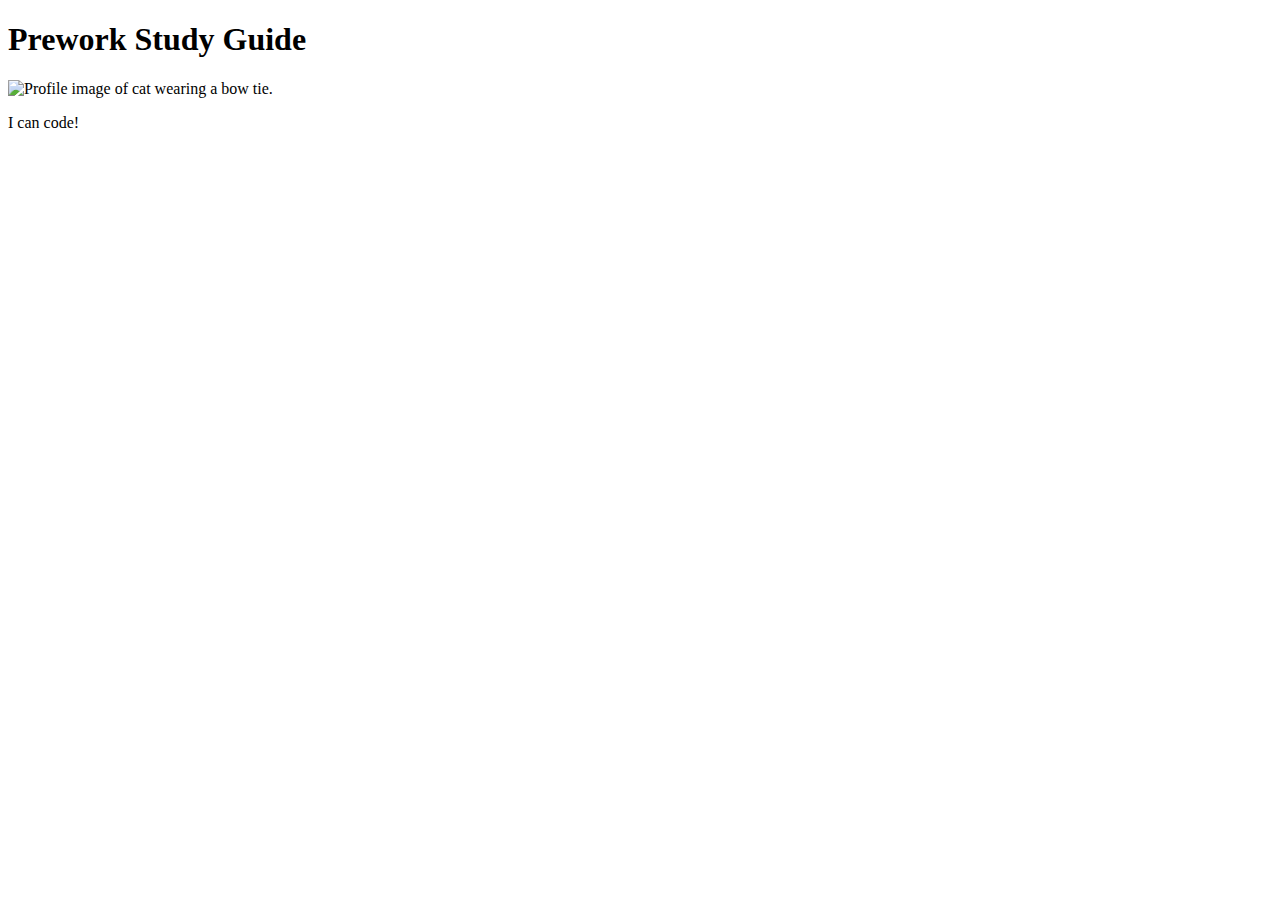
==== assets/index.html @ 23259941 "Add files via upload" ====
<!DOCTYPE html>
<html lang="en">
  <head>
    <meta charset="UTF-8" />
    <meta http-equiv="X-UA-Compatible" content="IE=edge" />
    <meta name="viewport" content="width=device-width, initial-scale=1.0" />
    <title>Prework Study Guide</title>
  </head>
  <body>
    <header id="header">
      <h1>Prework Study Guide</h1>
      <img src="./assets/bowtie-cat.png" alt="Profile image of cat wearing a bow tie." />
    </header>
    <main>
      <!-- Student code goes here -->
    </main>

    <footer>
      <p>I can code!</p>
    </footer>
  </body>
</html>
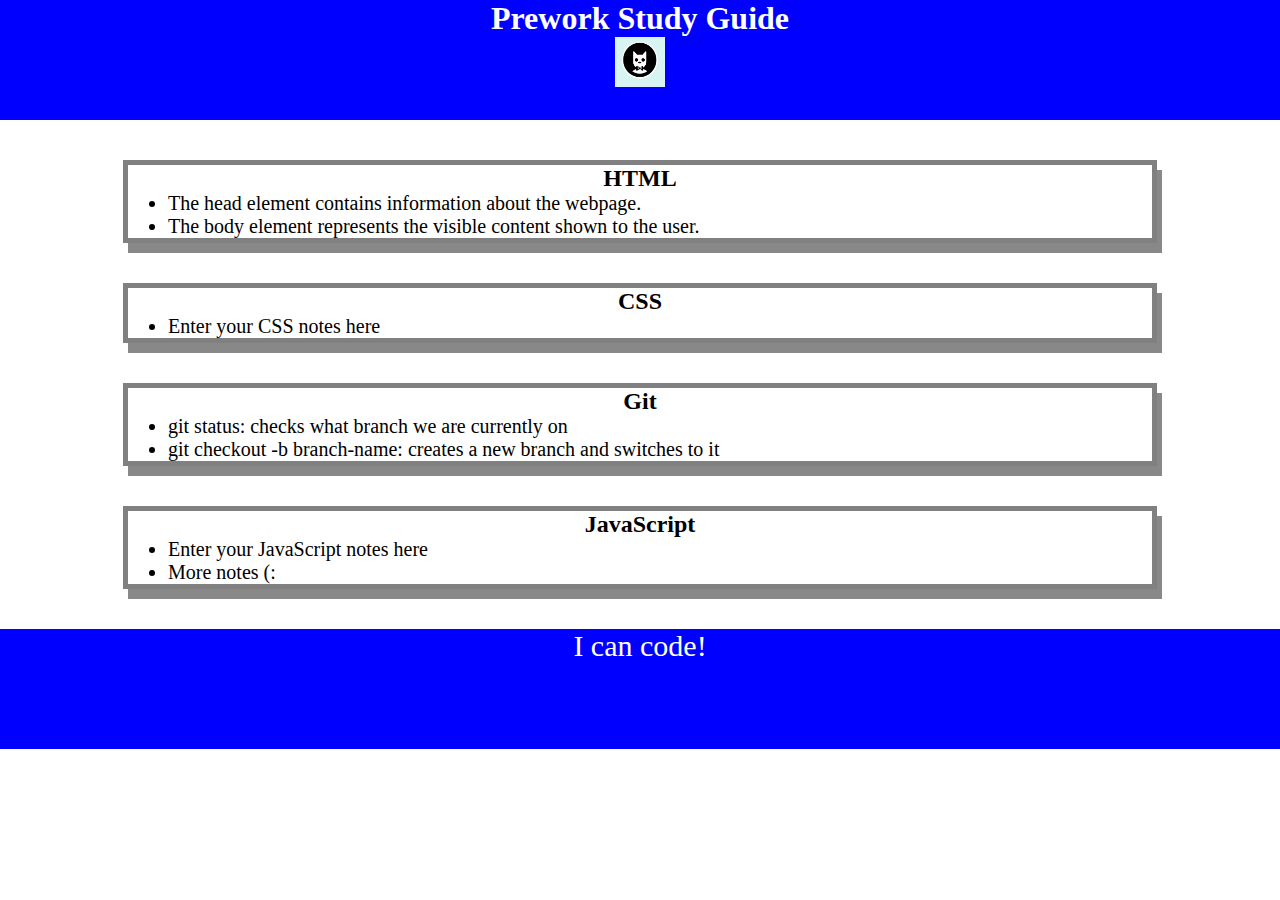
==== commit 71b5233f: "added CSS to project" ====
--- a/assets/index.html
+++ b/assets/index.html
@@ -4,15 +4,52 @@
     <meta charset="UTF-8" />
     <meta http-equiv="X-UA-Compatible" content="IE=edge" />
     <meta name="viewport" content="width=device-width, initial-scale=1.0" />
+    <link rel="stylesheet" href="./style.css">
     <title>Prework Study Guide</title>
   </head>
+
+
   <body>
-    <header id="header">
+    <header id="top">
       <h1>Prework Study Guide</h1>
-      <img src="./assets/bowtie-cat.png" alt="Profile image of cat wearing a bow tie." />
+      <img
+      src="./bowtie-cat.png"
+      alt="Profile image of cat wearing a bow tie."
+      />
     </header>
+
+
     <main>
-      <!-- Student code goes here -->
+      <section class="card" id="html-section">
+        <h2>HTML</h2>
+     <ul>
+       <li>The head element contains information about the webpage.</li>
+       <li>The body element represents the visible content shown to the user.</li>
+     </ul>
+      </section>
+   
+      <section class="card" id="css-section">
+        <h2>CSS</h2>
+        <ul>
+          <li>Enter your CSS notes here</li>
+        </ul>
+      </section>
+   
+      <section class="card" id="git-section">
+        <h2>Git</h2>
+        <ul>
+          <li>git status: checks what branch we are currently on</li>
+          <li>git checkout -b branch-name: creates a new branch and switches to it</li>
+        </ul>
+      </section>
+   
+      <section class="card" id="javascript-section">
+        <h2>JavaScript</h2>
+        <ul>
+          <li>Enter your JavaScript notes here</li>
+          <li> More notes (:</li>
+        </ul>
+      </section>
     </main>
 
     <footer>
--- a/assets/style.css
+++ b/assets/style.css
@@ -0,0 +1,42 @@
+* {
+    margin: 0;
+    padding: 0;
+}
+
+header,
+footer {
+  width: 100%;
+  height: 120px;
+  background-color: blue;
+  color: white;
+}
+
+h1,
+h2 {
+  text-align: center;
+}
+
+img {
+  display: block;
+  height: 50px;
+  width: 50px;
+  margin-left: auto;
+  margin-right: auto;
+}
+
+ul {
+  padding-left: 40px;
+  font-size: 20px;
+}
+
+p {
+  text-align: center;
+  font-size: 30px;
+}
+
+.card {
+  width: 80%;
+  margin: 40px auto;
+  border: 5px solid gray;
+  box-shadow: 5px 10px #888888;
+}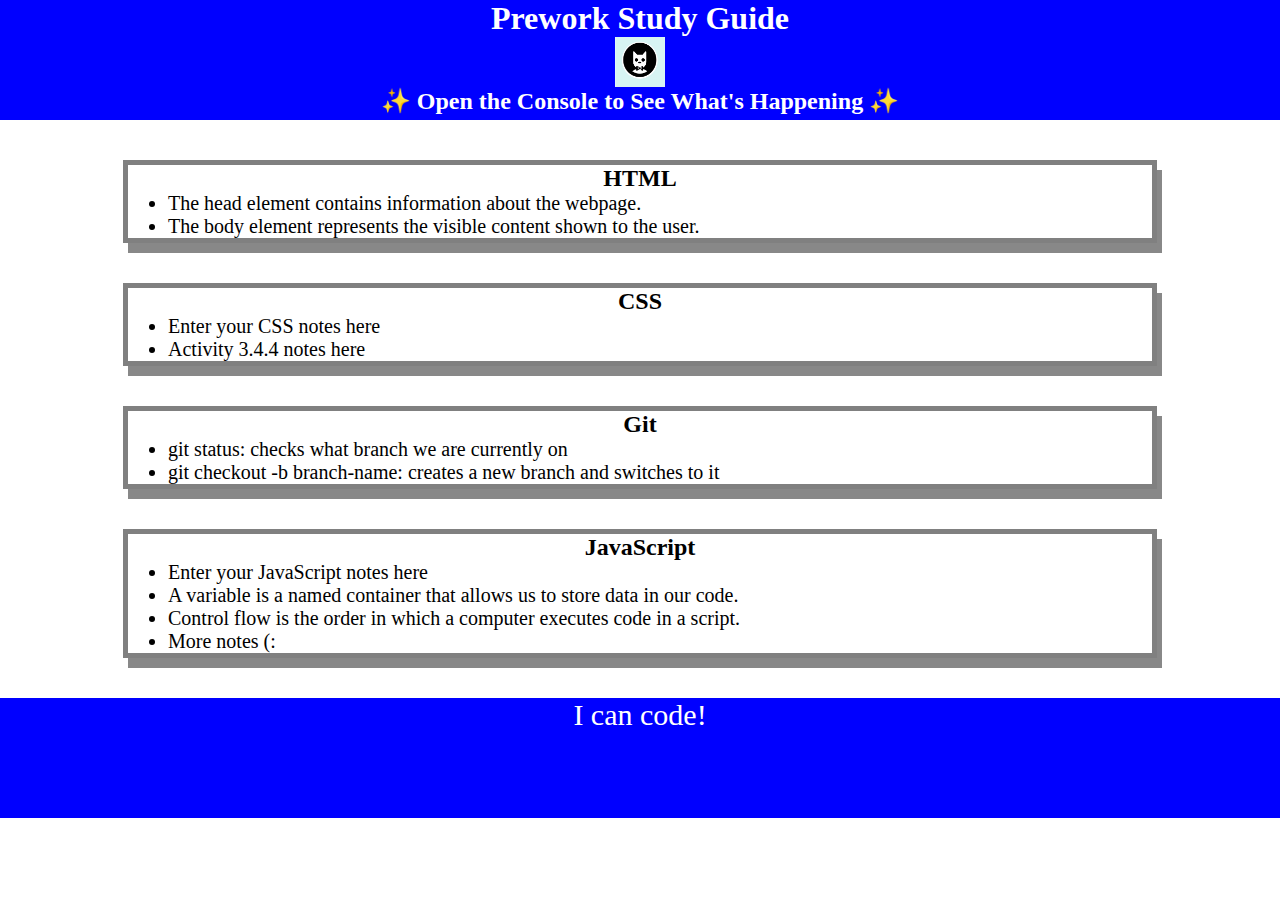
==== commit fce77576: "JavaScript function call added" ====
--- a/assets/index.html
+++ b/assets/index.html
@@ -16,6 +16,7 @@
       src="./bowtie-cat.png"
       alt="Profile image of cat wearing a bow tie."
       />
+      <h2>✨ Open the Console to See What's Happening ✨</h2>
     </header>
 
 
@@ -32,6 +33,7 @@
         <h2>CSS</h2>
         <ul>
           <li>Enter your CSS notes here</li>
+          <li>Activity 3.4.4 notes here</li>
         </ul>
       </section>
    
@@ -47,6 +49,8 @@
         <h2>JavaScript</h2>
         <ul>
           <li>Enter your JavaScript notes here</li>
+          <li>A variable is a named container that allows us to store data in our code.</li>
+          <li>Control flow is the order in which a computer executes code in a script.</li>
           <li> More notes (:</li>
         </ul>
       </section>
@@ -55,5 +59,6 @@
     <footer>
       <p>I can code!</p>
     </footer>
+    <script src="./script.js"></script>
   </body>
 </html>
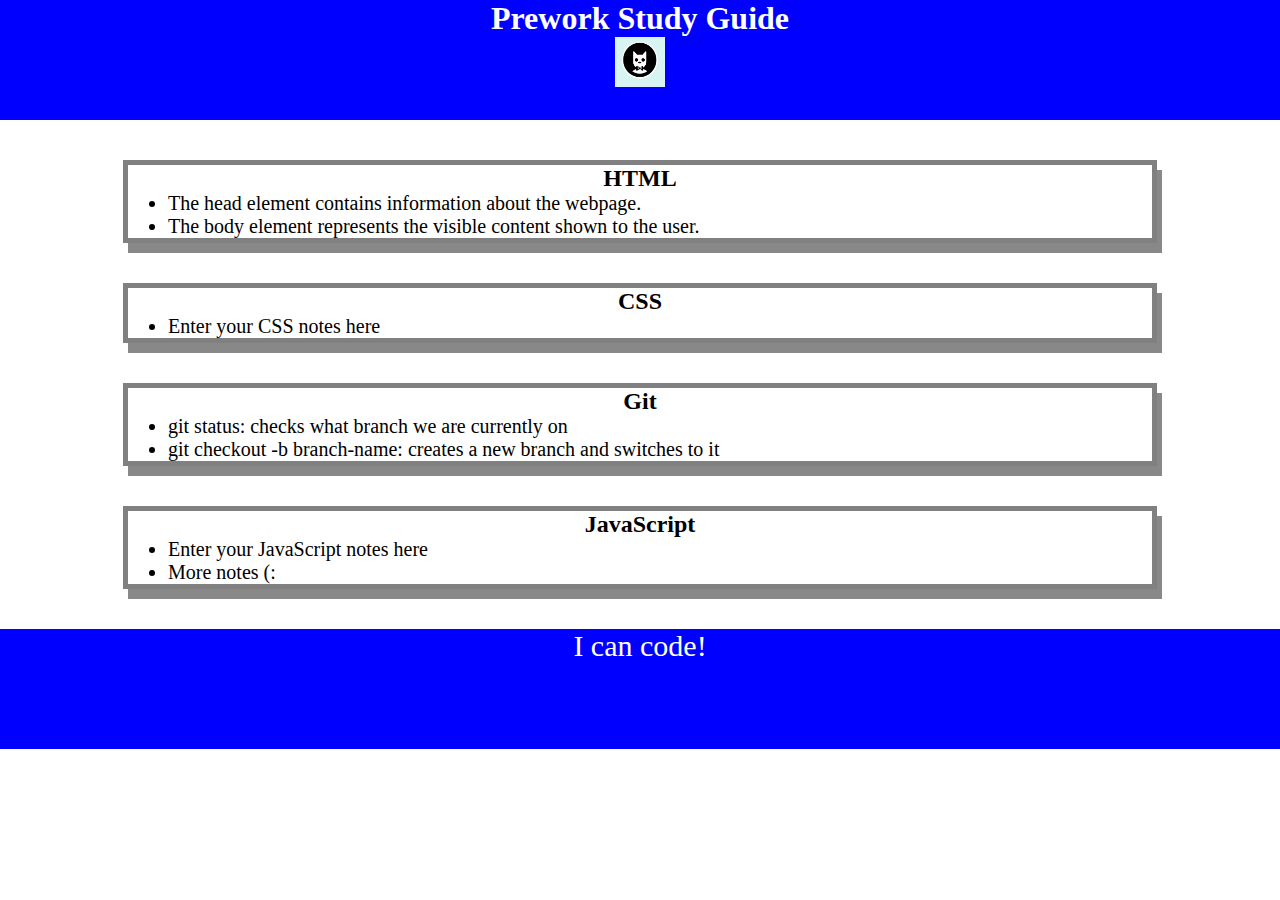
==== commit 9da67bf2: "Merge branch 'main' of https://github.com/samxbrown/prework-study-guide into feature/add-js" ====
--- a/assets/index.html
+++ b/assets/index.html
@@ -16,7 +16,6 @@
       src="./bowtie-cat.png"
       alt="Profile image of cat wearing a bow tie."
       />
-      <h2>✨ Open the Console to See What's Happening ✨</h2>
     </header>
 
 
@@ -33,7 +32,6 @@
         <h2>CSS</h2>
         <ul>
           <li>Enter your CSS notes here</li>
-          <li>Activity 3.4.4 notes here</li>
         </ul>
       </section>
    
@@ -49,8 +47,6 @@
         <h2>JavaScript</h2>
         <ul>
           <li>Enter your JavaScript notes here</li>
-          <li>A variable is a named container that allows us to store data in our code.</li>
-          <li>Control flow is the order in which a computer executes code in a script.</li>
           <li> More notes (:</li>
         </ul>
       </section>
@@ -59,6 +55,5 @@
     <footer>
       <p>I can code!</p>
     </footer>
-    <script src="./script.js"></script>
   </body>
 </html>
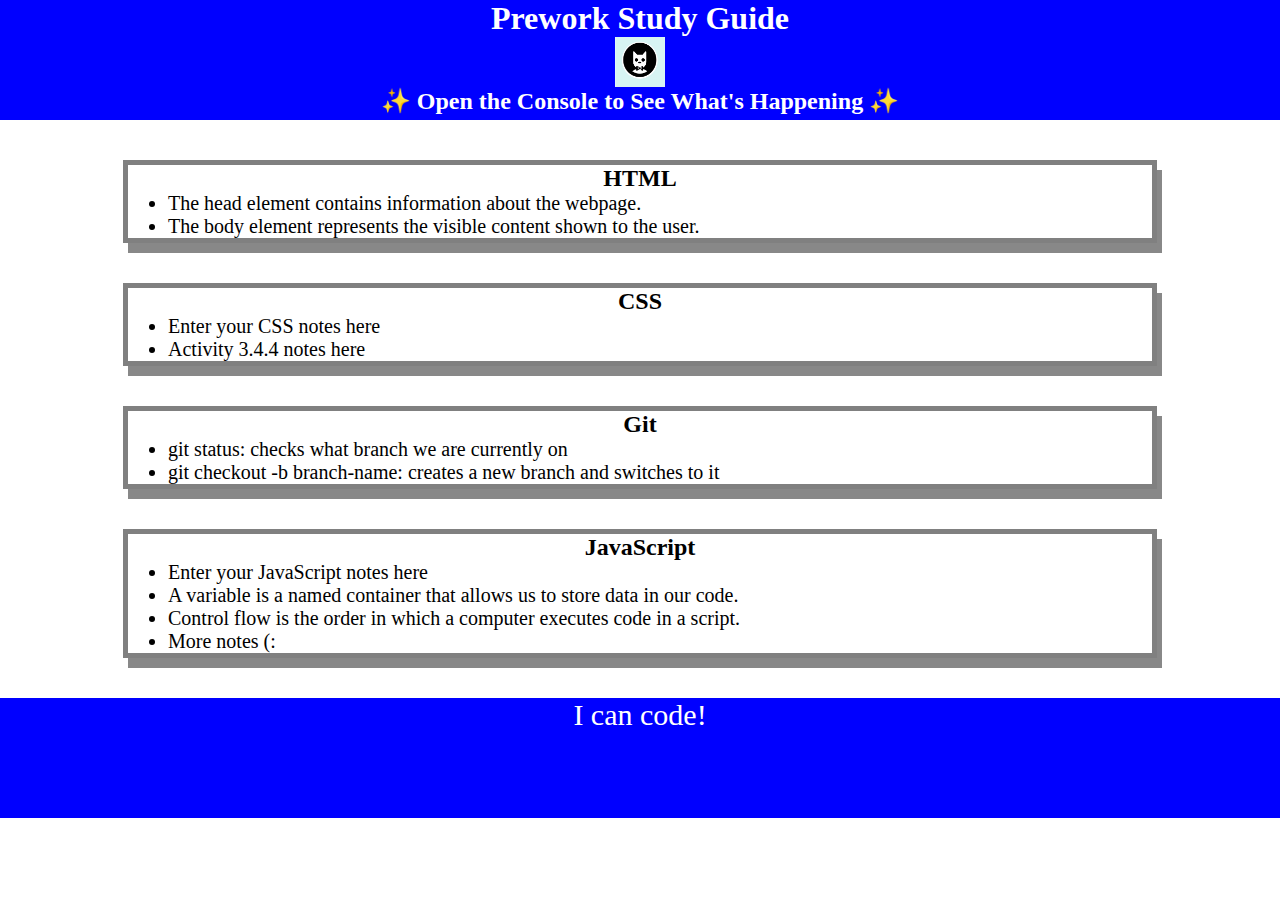
==== commit 65ab7527: "Merge branch 'main' of https://github.com/samxbrown/prework-study-guide into feature/add-js" ====
--- a/assets/index.html
+++ b/assets/index.html
@@ -16,6 +16,7 @@
       src="./bowtie-cat.png"
       alt="Profile image of cat wearing a bow tie."
       />
+      <h2>✨ Open the Console to See What's Happening ✨</h2>
     </header>
 
 
@@ -32,6 +33,7 @@
         <h2>CSS</h2>
         <ul>
           <li>Enter your CSS notes here</li>
+          <li>Activity 3.4.4 notes here</li>
         </ul>
       </section>
    
@@ -47,6 +49,8 @@
         <h2>JavaScript</h2>
         <ul>
           <li>Enter your JavaScript notes here</li>
+          <li>A variable is a named container that allows us to store data in our code.</li>
+          <li>Control flow is the order in which a computer executes code in a script.</li>
           <li> More notes (:</li>
         </ul>
       </section>
@@ -55,5 +59,6 @@
     <footer>
       <p>I can code!</p>
     </footer>
+    <script src="./script.js"></script>
   </body>
 </html>
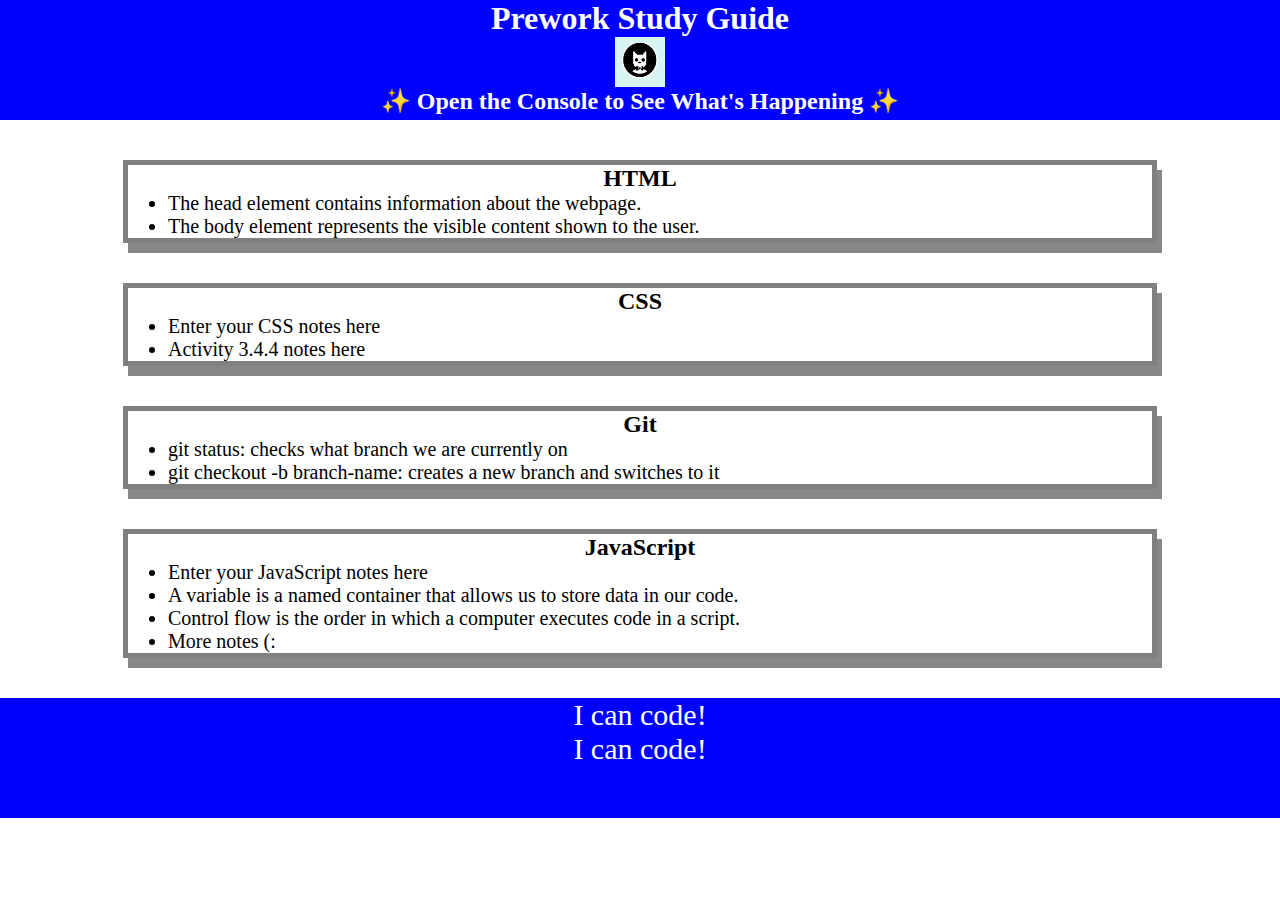
==== commit 4ba7eb14: "delete directory" ====
--- a/assets/index.html
+++ b/assets/index.html
@@ -58,6 +58,7 @@
 
     <footer>
       <p>I can code!</p>
+      <p>I can code!</p>
     </footer>
     <script src="./script.js"></script>
   </body>
